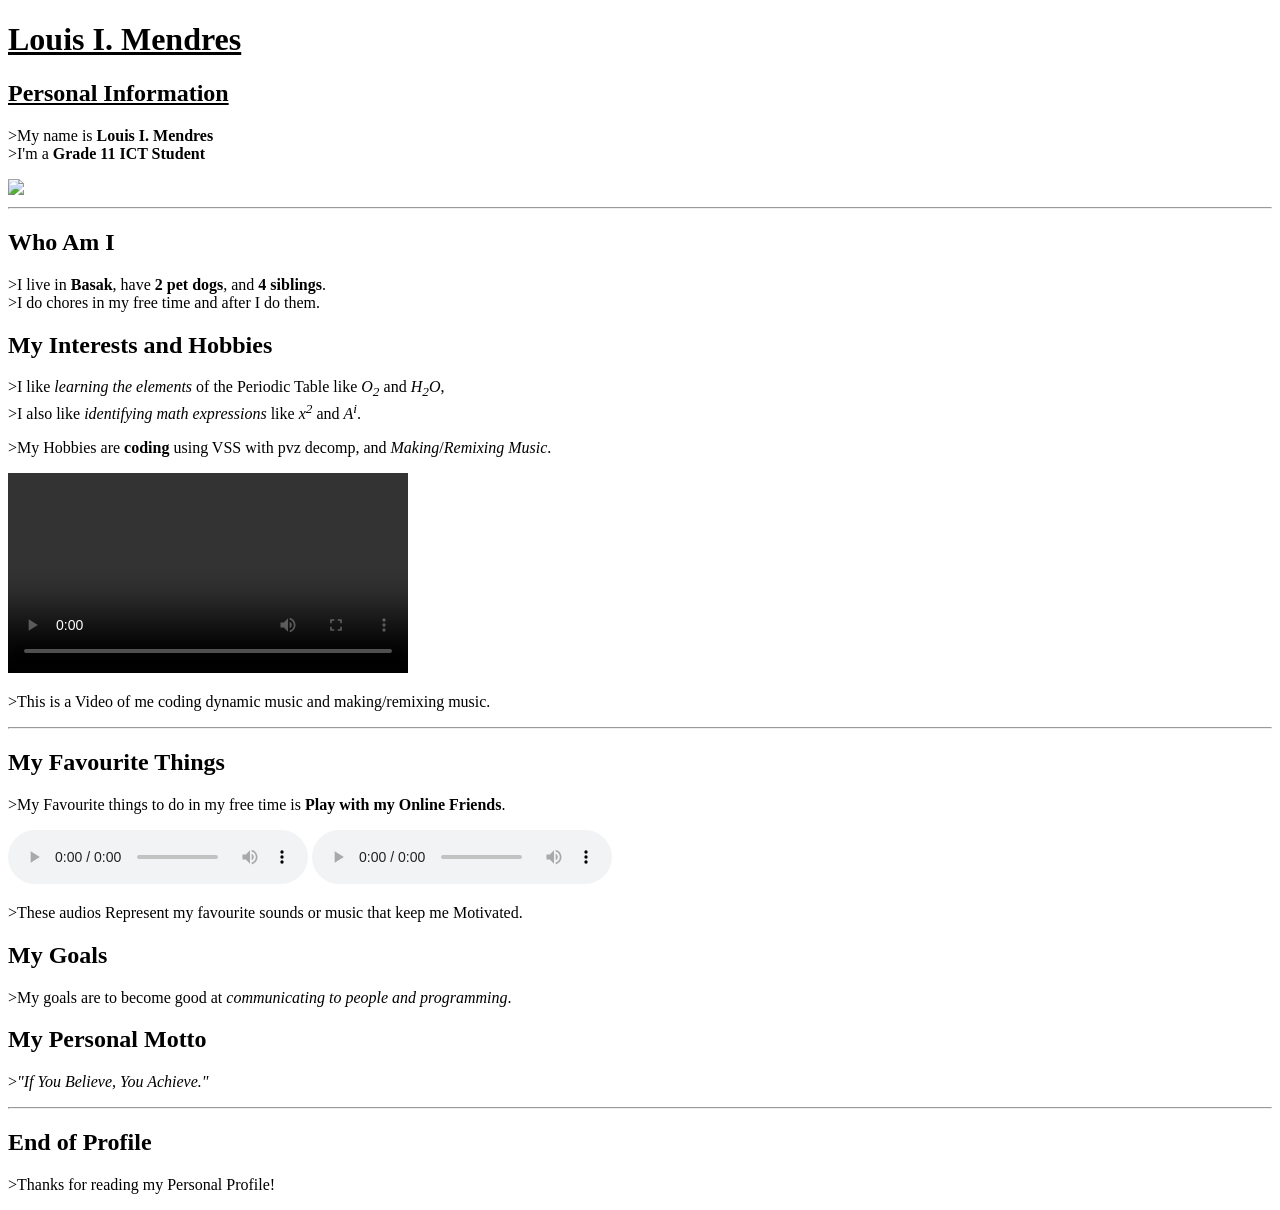
==== index.html @ d4593540 "Rename Mendres_Louis_MultimediaProfile.html to index.html" ====
<!DOCTYPE html>

<html>

<head>

<title>Mendres' Profile</title>

</head>

<body>

    <h1><u>Louis I. Mendres</u></h1>

    <h2><u><b>Personal Information</b></u></h2>

    <p>>My name is <b>Louis I. Mendres</b><br>>I'm a <b>Grade 11 ICT Student</b></p>

    <img src="imageme.jpg" width="300">

    <hr>

    <h2>Who Am I</h2>

    <p>>I live in <b>Basak</b>, have <b>2 pet dogs</b>, and <b>4 siblings</b>.<br>>I do chores in my free time and after I do them.</p>

    <h2>My Interests and Hobbies</h2>

    <p>>I like <i>learning the elements</i> of the Periodic Table like <i>O<sub>2</sub></i> and <i>H<sub>2</sub>O</i>,<br>>I also like <i>identifying math expressions</i> like <i>x<sup>2</sup></i> and <i>A<sup>i</sup></i>.</p>
    <p>>My Hobbies are <b>coding</b> using VSS with pvz decomp, and <i>Making</i>/<i>Remixing Music</i>.</p>

    <video width="400" controls>
    <source src="hobbies.mp4"btype="video/mp4"> </video>

    <p>>This is a Video of me coding dynamic music and making/remixing music.</p>

    <hr>

    <h2>My Favourite Things</h2>

    <p>>My Favourite things to do in my free time is <b>Play with my Online Friends</b>.</p>

    <audio controls>
        <source src="PVZ2BalladJam.mp3"
                type="audio/mpeg">
    </audio>

    <audio controls>
        <source src="PVZ2RFLUltimate_Battle_Metal Jam_Reimagined.mp3"
                type="audio/mpeg">
    </audio>

    <p>>These audios Represent my favourite sounds or music that keep me Motivated.</p>

    <h2>My Goals</h2>

    <p>>My goals are to become good at <i>communicating to people and programming</i>.</p>

    <h2>My Personal Motto</h2>

    <p>><i>"If You Believe, You Achieve."</i></p>

    <hr>

    <h2>End of Profile</h2>

    <p>>Thanks for reading my Personal Profile!</p>

</body>

</html>
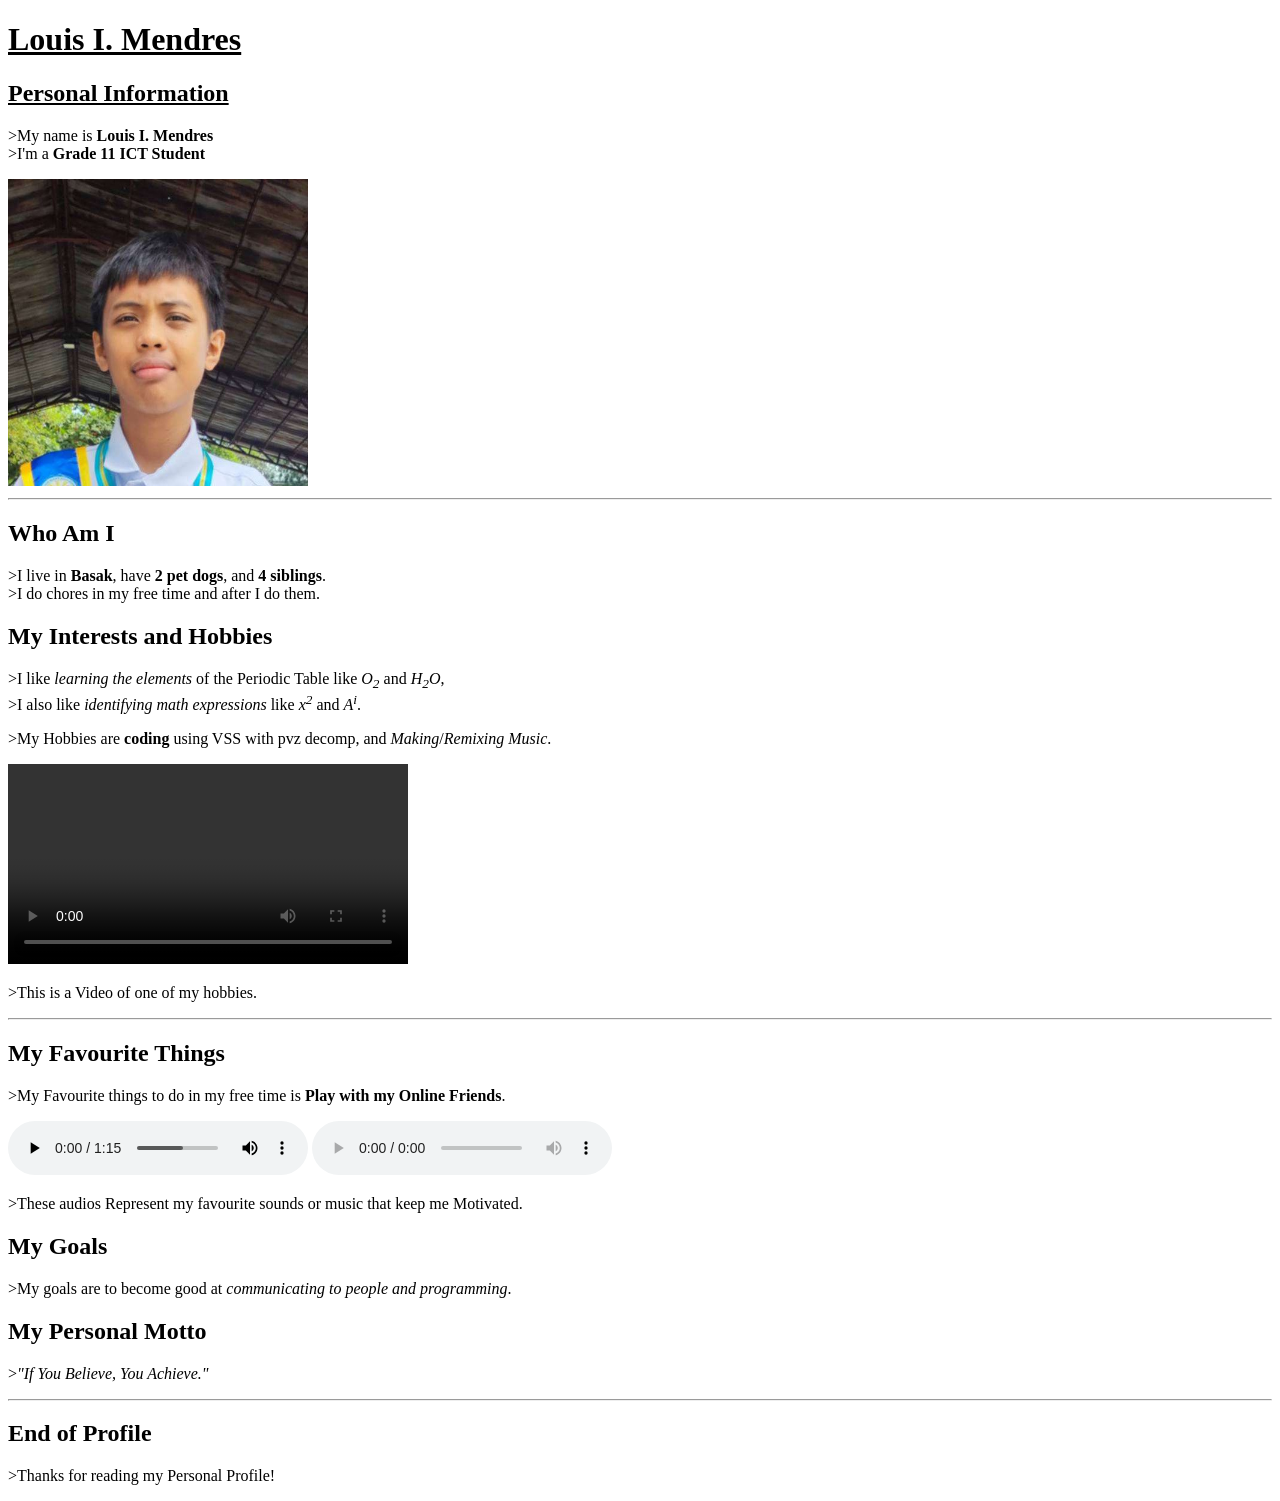
==== commit 57133c87: "Update index.html" ====
--- a/index.html
+++ b/index.html
@@ -32,7 +32,7 @@
     <video width="400" controls>
     <source src="hobbies.mp4"btype="video/mp4"> </video>
 
-    <p>>This is a Video of me coding dynamic music and making/remixing music.</p>
+    <p>>This is a Video of one of my hobbies.</p>
 
     <hr>
 
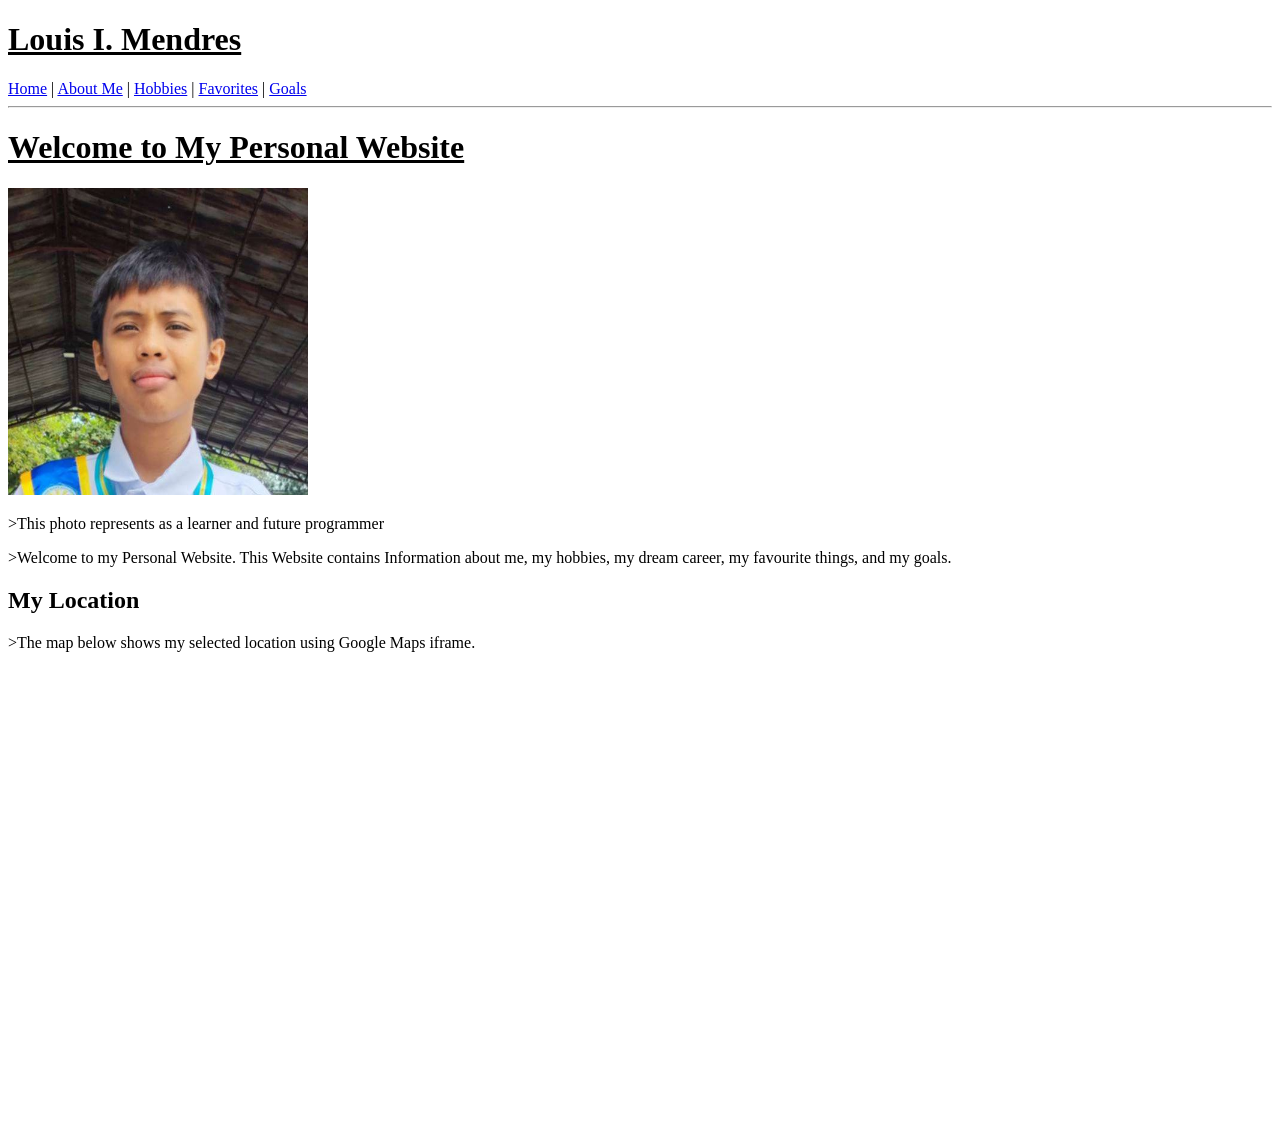
==== commit 767a34a4: "Add files via upload" ====
--- a/index.html
+++ b/index.html
@@ -8,63 +8,43 @@
 
 </head>
 
+
 <body>
 
     <h1><u>Louis I. Mendres</u></h1>
 
-    <h2><u><b>Personal Information</b></u></h2>
+    <a href="index.html">Home</a> |
 
-    <p>>My name is <b>Louis I. Mendres</b><br>>I'm a <b>Grade 11 ICT Student</b></p>
+    <a href="about.html">About Me</a> |
+
+    <a href="hobbies.html">Hobbies</a> |
+
+    <a href="favorites.html">Favorites</a> |
+
+    <a href="goals.html">Goals</a>
+
+    <hr>
+
+    <h1><u>Welcome to My Personal Website</u></h1>
 
     <img src="imageme.jpg" width="300">
 
-    <hr>
+    <p>>This photo represents as a learner and future programmer</p>
 
-    <h2>Who Am I</h2>
+    <p>>Welcome to my Personal Website. This Website contains Information about me, my hobbies, my dream career, my favourite things, and my goals.</p>
 
-    <p>>I live in <b>Basak</b>, have <b>2 pet dogs</b>, and <b>4 siblings</b>.<br>>I do chores in my free time and after I do them.</p>
+    <h2>My Location</h2>
+    <p>>The map below shows my selected location using Google Maps iframe.</p>
 
-    <h2>My Interests and Hobbies</h2>
+    <iframe src="https://www.google.com/maps/embed?pb=!1m18!1m12!1m3!1d31404.97904467879!2d123.94791102502911!3d10.29197897450439!2m3!1f0!2f0!3f0!3m2!1i1024!2i768!4f13.1!3m3!1m2!1s0x33a99a1d7b4a310f%3A0x761adc91ac6de8b1!2sBasak%2C%20Lapu-Lapu%2C%20Cebu!5e0!3m2!1sen!2sph!4v1786000617124!5m2!1sen!2sph"
 
-    <p>>I like <i>learning the elements</i> of the Periodic Table like <i>O<sub>2</sub></i> and <i>H<sub>2</sub>O</i>,<br>>I also like <i>identifying math expressions</i> like <i>x<sup>2</sup></i> and <i>A<sup>i</sup></i>.</p>
-    <p>>My Hobbies are <b>coding</b> using VSS with pvz decomp, and <i>Making</i>/<i>Remixing Music</i>.</p>
-
-    <video width="400" controls>
-    <source src="hobbies.mp4"btype="video/mp4"> </video>
-
-    <p>>This is a Video of one of my hobbies.</p>
-
-    <hr>
-
-    <h2>My Favourite Things</h2>
-
-    <p>>My Favourite things to do in my free time is <b>Play with my Online Friends</b>.</p>
-
-    <audio controls>
-        <source src="PVZ2BalladJam.mp3"
-                type="audio/mpeg">
-    </audio>
-
-    <audio controls>
-        <source src="PVZ2RFLUltimate_Battle_Metal Jam_Reimagined.mp3"
-                type="audio/mpeg">
-    </audio>
-
-    <p>>These audios Represent my favourite sounds or music that keep me Motivated.</p>
-
-    <h2>My Goals</h2>
-
-    <p>>My goals are to become good at <i>communicating to people and programming</i>.</p>
-
-    <h2>My Personal Motto</h2>
-
-    <p>><i>"If You Believe, You Achieve."</i></p>
-
-    <hr>
-
-    <h2>End of Profile</h2>
-
-    <p>>Thanks for reading my Personal Profile!</p>
+            width="600"
+            height="450"
+            style="border:0;"
+            allowfullscreen=""
+            loading="lazy"
+            referrerpolicy="no-referrer-when-downgrade">
+    </iframe>
 
 </body>
 
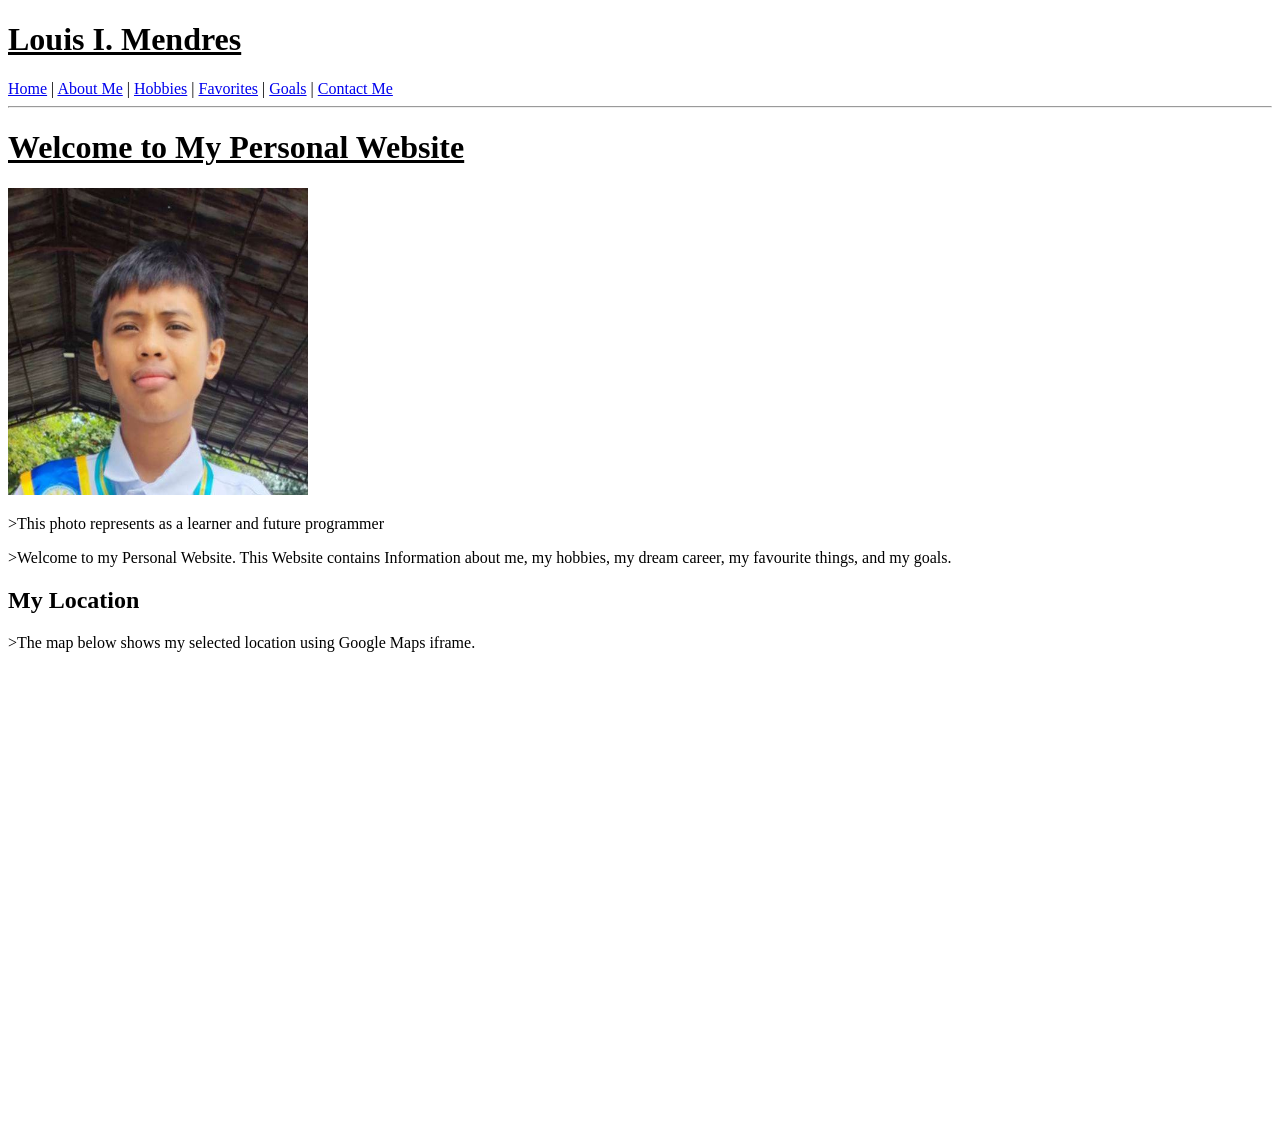
==== commit 405b5836: "Update index.html" ====
--- a/index.html
+++ b/index.html
@@ -21,8 +21,10 @@
 
     <a href="favorites.html">Favorites</a> |
 
-    <a href="goals.html">Goals</a>
+    <a href="goals.html">Goals</a> |
 
+    <a href="contact.html">Contact Me</a>
+    
     <hr>
 
     <h1><u>Welcome to My Personal Website</u></h1>
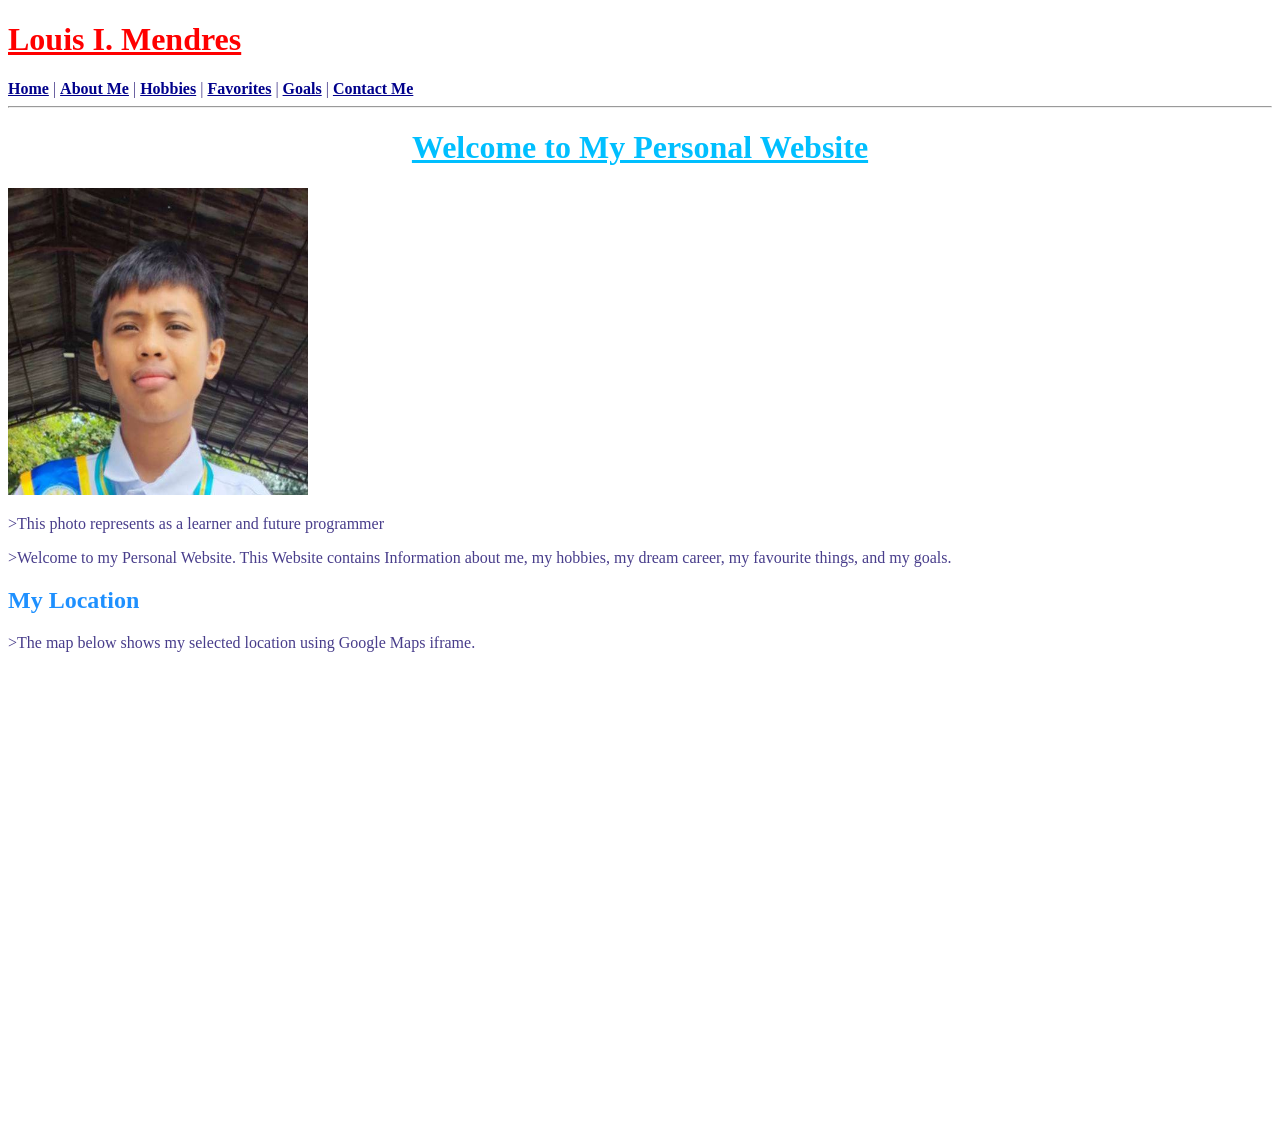
==== commit d50d81f9: "Add files via upload" ====
--- a/index.html
+++ b/index.html
@@ -4,30 +4,29 @@
 
 <head>
 
-<title>Mendres' Profile</title>
+    <link rel="stylesheet" type="text/css" href="style.css">
+
+    <title>Mendres' Profile</title>
 
 </head>
 
 
 <body>
 
-    <h1><u>Louis I. Mendres</u></h1>
+    <h1 class="red-text"><u>Louis I. Mendres</u></h1>
 
-    <a href="index.html">Home</a> |
+    <nav>
+        <a class="nav-link" href="index.html">Home</a> |
+        <a class="nav-link" href="about.html">About Me</a> |
+        <a class="nav-link" href="hobbies.html">Hobbies</a> |
+        <a class="nav-link" href="favorites.html">Favorites</a> |
+        <a class="nav-link" href="goals.html">Goals</a> |
+        <a class="nav-link" href="contact.html">Contact Me</a>
+    </nav>
 
-    <a href="about.html">About Me</a> |
-
-    <a href="hobbies.html">Hobbies</a> |
-
-    <a href="favorites.html">Favorites</a> |
-
-    <a href="goals.html">Goals</a> |
-
-    <a href="contact.html">Contact Me</a>
-    
     <hr>
 
-    <h1><u>Welcome to My Personal Website</u></h1>
+    <h1 header id="main-header"><u>Welcome to My Personal Website</u></h1>
 
     <img src="imageme.jpg" width="300">
 
@@ -38,16 +37,14 @@
     <h2>My Location</h2>
     <p>>The map below shows my selected location using Google Maps iframe.</p>
 
-    <iframe src="https://www.google.com/maps/embed?pb=!1m18!1m12!1m3!1d31404.97904467879!2d123.94791102502911!3d10.29197897450439!2m3!1f0!2f0!3f0!3m2!1i1024!2i768!4f13.1!3m3!1m2!1s0x33a99a1d7b4a310f%3A0x761adc91ac6de8b1!2sBasak%2C%20Lapu-Lapu%2C%20Cebu!5e0!3m2!1sen!2sph!4v1786000617124!5m2!1sen!2sph"
-
-            width="600"
-            height="450"
-            style="border:0;"
-            allowfullscreen=""
-            loading="lazy"
-            referrerpolicy="no-referrer-when-downgrade">
-    </iframe>
-
+        <iframe src="https://www.google.com/maps/embed?pb=!1m18!1m12!1m3!1d31404.97904467879!2d123.94791102502911!3d10.29197897450439!2m3!1f0!2f0!3f0!3m2!1i1024!2i768!4f13.1!3m3!1m2!1s0x33a99a1d7b4a310f%3A0x761adc91ac6de8b1!2sBasak%2C%20Lapu-Lapu%2C%20Cebu!5e0!3m2!1sen!2sph!4v1786000617124!5m2!1sen!2sph"
+                width="600"
+                height="450"
+                style="border:0;"
+                allowfullscreen=""
+                loading="lazy"
+                referrerpolicy="no-referrer-when-downgrade">
+        </iframe>
 </body>
 
 </html>
--- a/style.css
+++ b/style.css
@@ -0,0 +1,60 @@
+h1 {
+    color: deepskyblue;
+}
+h2 {
+    color:dodgerblue
+}
+body {
+    color:darkslateblue;
+}
+.btn {
+    font-weight: bold;
+}
+.primary {
+    color:red;
+}
+.secondary {
+    color:red;
+}
+input {
+    background-color:yellowgreen;
+}
+.red-text {
+    color:red;
+}
+.green-text {
+    color:lawngreen;
+}
+.yellow-text {
+    color:yellow;
+}
+.blue-text {
+    color:turquoise;
+}
+.purple-text {
+    color:rebeccapurple;
+}
+.brown-text {
+    color:saddlebrown;
+}
+.orange-p {
+    color:darkorange;
+}
+#main-header {
+    text-align: center;
+}
+#main-navigation {
+    text-align:center;
+    background-color:lightseagreen;
+}
+.nav-link {
+    color: darkblue;
+    font-weight: bold;
+}
+.form-label {
+    font-weight: bold;
+}
+
+.form-input {
+    color: blue;
+}
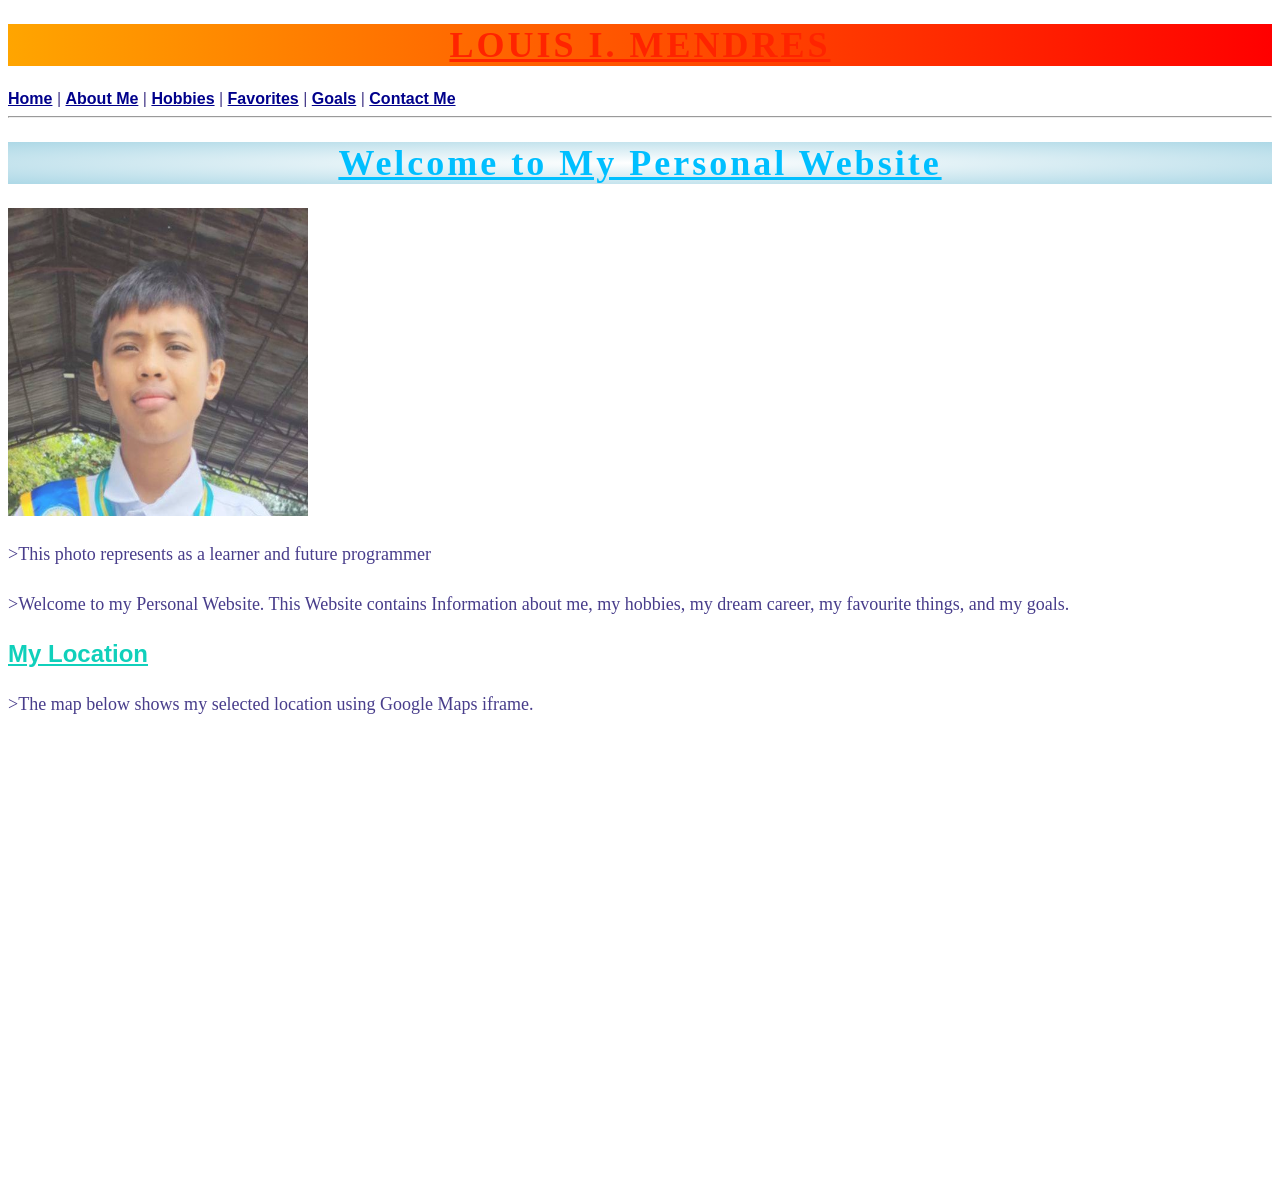
==== commit bc219491: "Add files via upload" ====
--- a/index.html
+++ b/index.html
@@ -28,7 +28,7 @@
 
     <h1 header id="main-header"><u>Welcome to My Personal Website</u></h1>
 
-    <img src="imageme.jpg" width="300">
+    <img class="profile-image "src="imageme.jpg" width="300">
 
     <p>>This photo represents as a learner and future programmer</p>
 
--- a/style.css
+++ b/style.css
@@ -1,29 +1,50 @@
 h1 {
     color: deepskyblue;
+    text-align: center;
+    letter-spacing: 3px;
+    font-family: Georgia, serif;
+    font-size: 36px;
+    background: linear-gradient(to right, orange, red);
+}
+.profile-image {
+    opacity: 0.8;
+}
+p {
+    text-align: justify;
+    line-height: 1.8;
+    font-size: 18px;
+    font-family:Calibri, serif;
+    background-color: white;
 }
 h2 {
-    color:dodgerblue
+    color: rgb(16, 208, 187);
+    font-weight: bold;
 }
 body {
-    color:darkslateblue;
+    color: darkslateblue;
+    font-family: Arial, sans-serif;
+}
+h2 {
+    text-decoration: underline;
 }
 .btn {
     font-weight: bold;
 }
 .primary {
-    color:red;
+    color: #FF2400;
 }
 .secondary {
-    color:red;
+    color: #FF2400;
 }
 input {
     background-color:yellowgreen;
 }
 .red-text {
-    color:red;
+    color: #FF2400;
+    text-transform: uppercase;
 }
 .green-text {
-    color:lawngreen;
+    color: rgb(47, 255, 27, 0.6);
 }
 .yellow-text {
     color:yellow;
@@ -42,10 +63,10 @@
 }
 #main-header {
     text-align: center;
+    background: radial-gradient(white, lightblue);
 }
-#main-navigation {
-    text-align:center;
-    background-color:lightseagreen;
+#about-table {
+    background: radial-gradient(white, lightblue);
 }
 .nav-link {
     color: darkblue;
@@ -54,7 +75,9 @@
 .form-label {
     font-weight: bold;
 }
-
 .form-input {
     color: blue;
+}
+.quote {
+    font-style: italic;
 }
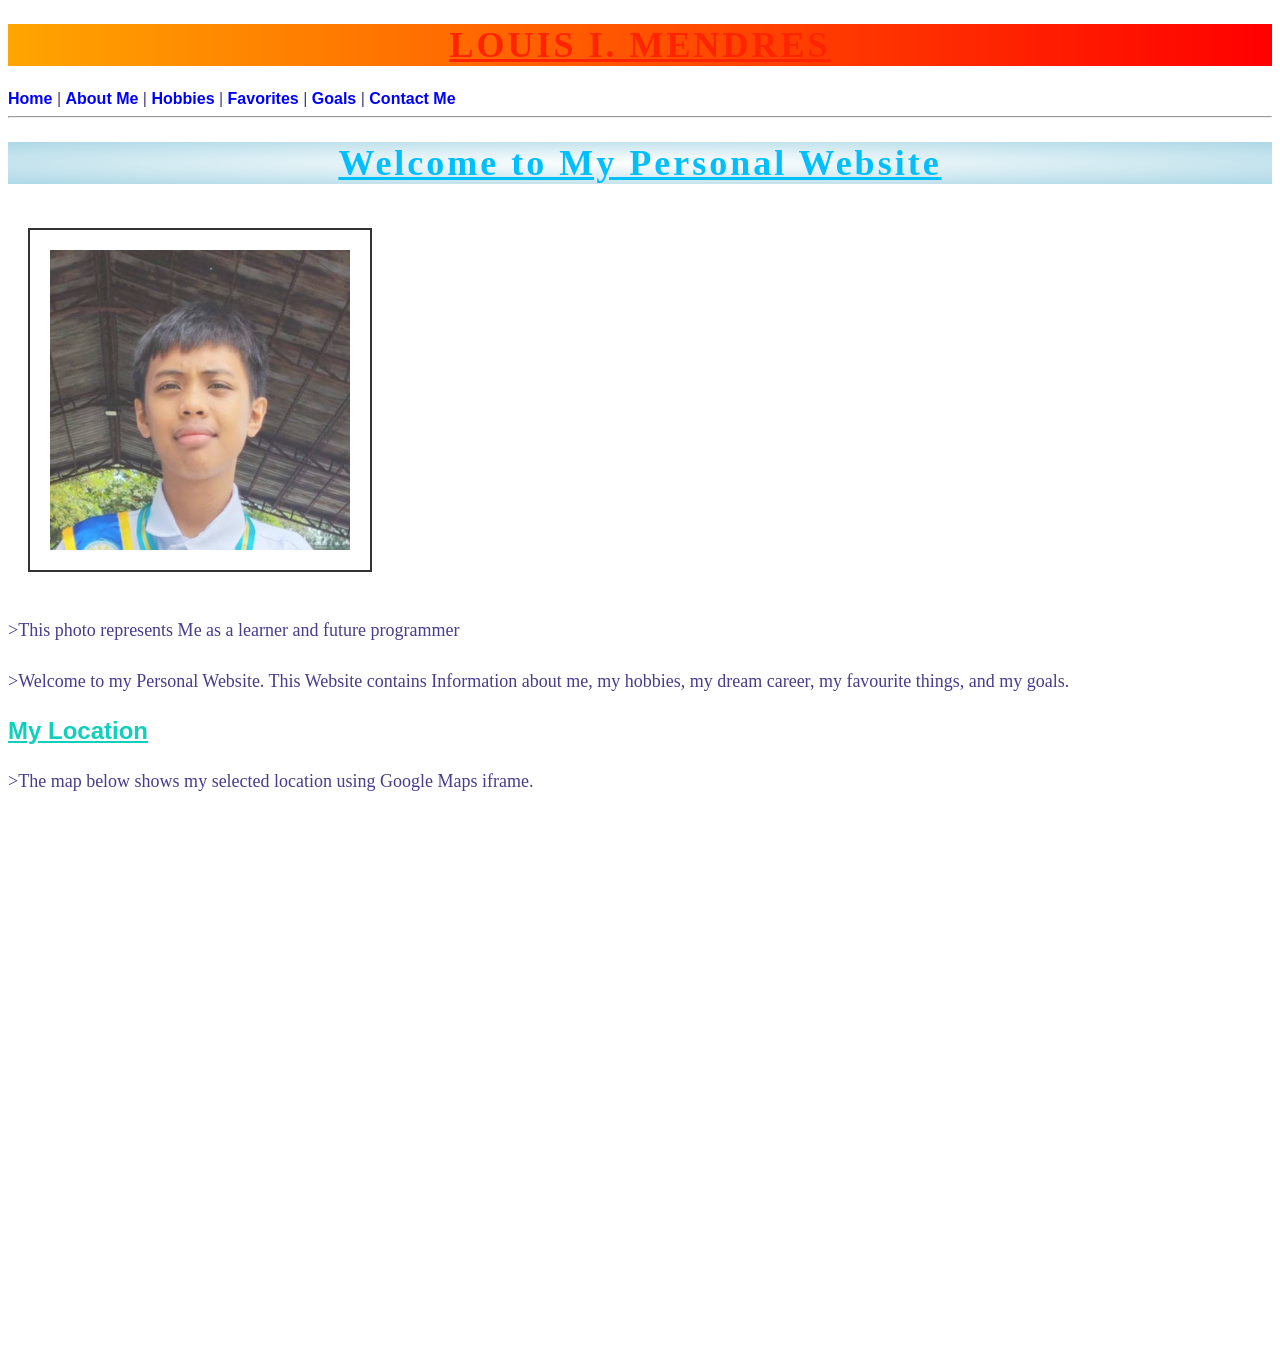
==== commit b03bf0df: "Add files via upload" ====
--- a/index.html
+++ b/index.html
@@ -30,14 +30,14 @@
 
     <img class="profile-image "src="imageme.jpg" width="300">
 
-    <p>>This photo represents as a learner and future programmer</p>
+    <p>>This photo represents Me as a learner and future programmer</p>
 
     <p>>Welcome to my Personal Website. This Website contains Information about me, my hobbies, my dream career, my favourite things, and my goals.</p>
 
     <h2>My Location</h2>
     <p>>The map below shows my selected location using Google Maps iframe.</p>
 
-        <iframe src="https://www.google.com/maps/embed?pb=!1m18!1m12!1m3!1d31404.97904467879!2d123.94791102502911!3d10.29197897450439!2m3!1f0!2f0!3f0!3m2!1i1024!2i768!4f13.1!3m3!1m2!1s0x33a99a1d7b4a310f%3A0x761adc91ac6de8b1!2sBasak%2C%20Lapu-Lapu%2C%20Cebu!5e0!3m2!1sen!2sph!4v1786000617124!5m2!1sen!2sph"
+        <iframe class="profile-video" src="https://www.google.com/maps/embed?pb=!1m18!1m12!1m3!1d31404.97904467879!2d123.94791102502911!3d10.29197897450439!2m3!1f0!2f0!3f0!3m2!1i1024!2i768!4f13.1!3m3!1m2!1s0x33a99a1d7b4a310f%3A0x761adc91ac6de8b1!2sBasak%2C%20Lapu-Lapu%2C%20Cebu!5e0!3m2!1sen!2sph!4v1786000617124!5m2!1sen!2sph"
                 width="600"
                 height="450"
                 style="border:0;"
--- a/style.css
+++ b/style.css
@@ -6,8 +6,33 @@
     font-size: 36px;
     background: linear-gradient(to right, orange, red);
 }
+ul {
+    list-style-type:square;
+}
+ol {
+    list-style-type:upper-alpha;
+}
+.ordered {
+    list-style-type: upper-roman;
+}
 .profile-image {
     opacity: 0.8;
+    width: 300px;
+    height: 300px;
+    padding: 20px;
+    border: 2px solid black;
+    margin: 20px;
+    position: relative;
+}
+.profile-video {
+    padding: 20px;
+    border: 2px solid black;
+    margin: 20px;
+}
+.music {
+    padding: 20px;
+    border: 2px solid darkblue;
+    margin: 20px;
 }
 p {
     text-align: justify;
@@ -68,8 +93,26 @@
 #about-table {
     background: radial-gradient(white, lightblue);
 }
+a:link {
+    color: blue;
+}
+
+a:visited {
+    color: purple;
+}
+
+a:hover {
+    color: red;
+}
+
+a:active {
+    color: orange;
+}
+a {
+    color: darkblue;
+    text-decoration: none;
+}
 .nav-link {
-    color: darkblue;
     font-weight: bold;
 }
 .form-label {
@@ -80,4 +123,4 @@
 }
 .quote {
     font-style: italic;
-}+}
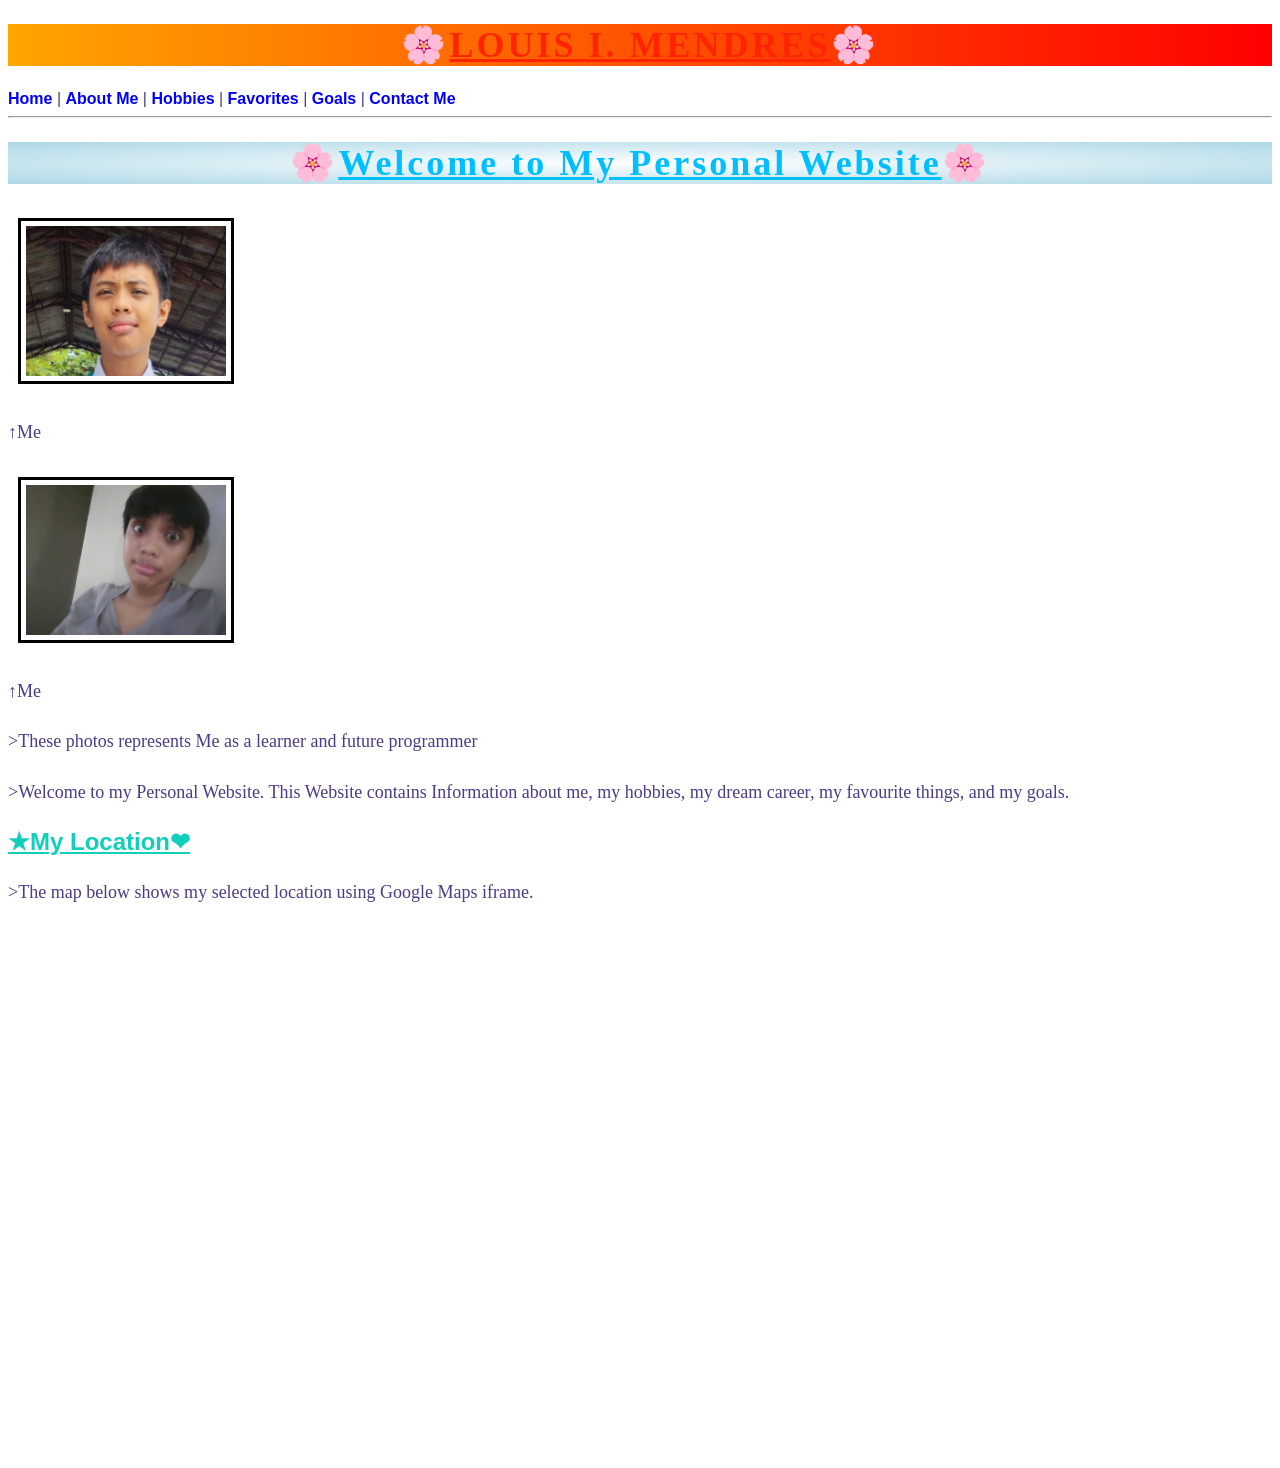
==== commit f7f9283e: "Add files via upload" ====
--- a/index.html
+++ b/index.html
@@ -1,4 +1,4 @@
-<!DOCTYPE html>
+﻿<!DOCTYPE html>
 
 <html>
 
@@ -28,23 +28,33 @@
 
     <h1 header id="main-header"><u>Welcome to My Personal Website</u></h1>
 
-    <img class="profile-image "src="imageme.jpg" width="300">
+    <div class="gallery">
+        <div class="gallery-item">
+            <img src="imageme.jpg" alt="Profile">
+            <p>↑Me</p>
+        </div>
+        <div class="gallery-item">
+            <img src="imageme2.jpg" alt="Profile2">
+            <p>↑Me</p>
+        </div>
+        </div>
+    </div>
 
-    <p>>This photo represents Me as a learner and future programmer</p>
+    <p>>These photos represents Me as a learner and future programmer</p>
 
     <p>>Welcome to my Personal Website. This Website contains Information about me, my hobbies, my dream career, my favourite things, and my goals.</p>
 
     <h2>My Location</h2>
     <p>>The map below shows my selected location using Google Maps iframe.</p>
 
-        <iframe class="profile-video" src="https://www.google.com/maps/embed?pb=!1m18!1m12!1m3!1d31404.97904467879!2d123.94791102502911!3d10.29197897450439!2m3!1f0!2f0!3f0!3m2!1i1024!2i768!4f13.1!3m3!1m2!1s0x33a99a1d7b4a310f%3A0x761adc91ac6de8b1!2sBasak%2C%20Lapu-Lapu%2C%20Cebu!5e0!3m2!1sen!2sph!4v1786000617124!5m2!1sen!2sph"
-                width="600"
-                height="450"
-                style="border:0;"
-                allowfullscreen=""
-                loading="lazy"
-                referrerpolicy="no-referrer-when-downgrade">
-        </iframe>
+    <iframe class="profile-video" src="https://www.google.com/maps/embed?pb=!1m18!1m12!1m3!1d31404.97904467879!2d123.94791102502911!3d10.29197897450439!2m3!1f0!2f0!3f0!3m2!1i1024!2i768!4f13.1!3m3!1m2!1s0x33a99a1d7b4a310f%3A0x761adc91ac6de8b1!2sBasak%2C%20Lapu-Lapu%2C%20Cebu!5e0!3m2!1sen!2sph!4v1786000617124!5m2!1sen!2sph"
+            width="600"
+            height="450"
+            style="border:0;"
+            allowfullscreen=""
+            loading="lazy"
+            referrerpolicy="no-referrer-when-downgrade">
+    </iframe>
 </body>
 
 </html>
--- a/style.css
+++ b/style.css
@@ -1,4 +1,4 @@
-h1 {
+﻿h1 {
     color: deepskyblue;
     text-align: center;
     letter-spacing: 3px;
@@ -14,6 +14,51 @@
 }
 .ordered {
     list-style-type: upper-roman;
+}
+h2::before {
+    content: "★";
+}
+h2::after {
+    content: "❤︎";
+}
+h1::before {
+    content: "🌸";
+}
+
+h1::after {
+    content: "🌸";
+}
+/*.gallery-item::before {
+    content: "✿";
+}*/
+.gallery-item:hover {
+    border: 3px solid blue;
+}
+    .gallery-item:hover::before {
+        content: "ദ്ദി◝ ⩊ ◜.ᐟ";
+    }
+.gallery-hobby img {
+    width: 800px;
+    height: 400px;
+    border: 3px solid black;
+    padding: 5px;
+    margin: 10px;
+    display: inline-block;
+}
+
+    .gallery-hobby img:hover {
+        opacity: 0.7;
+    }
+.gallery-item img {
+    object-fit: cover;
+    width: 200px;
+    height: 150px;
+    border: 3px solid black;
+    padding: 5px;
+    margin: 10px;
+    position: relative;
+}
+.gallery {
 }
 .profile-image {
     opacity: 0.8;
@@ -62,7 +107,7 @@
     color: #FF2400;
 }
 input {
-    background-color:yellowgreen;
+    /*background-color:yellowgreen;*/
 }
 .red-text {
     color: #FF2400;
@@ -93,6 +138,12 @@
 #about-table {
     background: radial-gradient(white, lightblue);
 }
+.gallery-item:hover {
+    border: 3px solid blue;
+}
+input:focus {
+    background-color: lightgray;
+}
 a:link {
     color: blue;
 }
@@ -108,6 +159,9 @@
 a:active {
     color: orange;
 }
+a:focus {
+    color:turquoise;
+}
 a {
     color: darkblue;
     text-decoration: none;
@@ -119,7 +173,7 @@
     font-weight: bold;
 }
 .form-input {
-    color: blue;
+    color: black;
 }
 .quote {
     font-style: italic;
